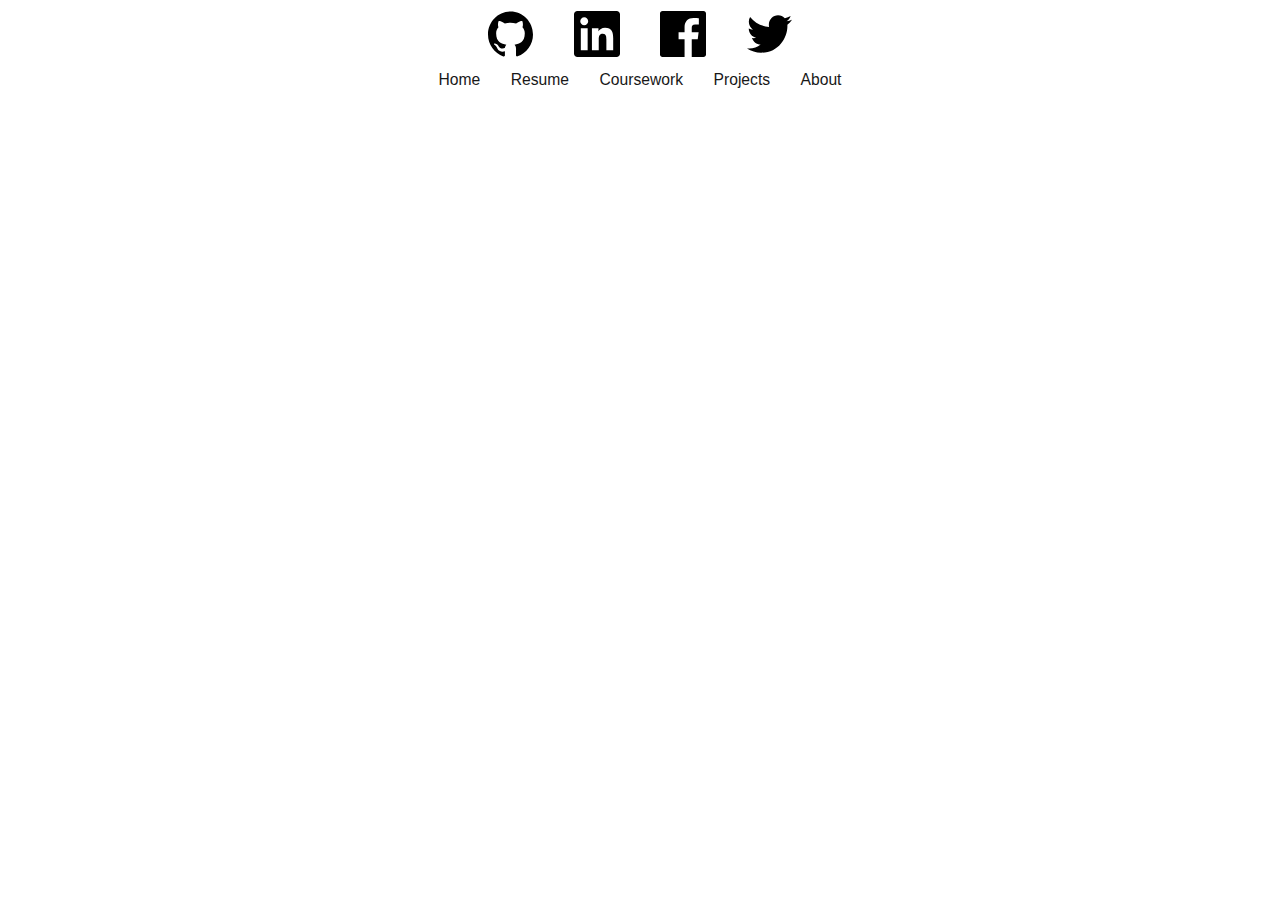
==== about/index.html @ 6e87237c "added temporary links" ====
<!DOCTYPE html>
<html>

<head>
    <script src="https://ajax.googleapis.com/ajax/libs/jquery/3.4.1/jquery.min.js">
    </script>

    <script>
        $(function() {
            $("#header").load("/partials/header.html");
        });
    </script>

    <title>About</title>
    <meta name="viewport" content="width=device-width, initial-scale=1.0">
    <link rel="stylesheet" type="text/css" href="/css/main.css">
    <link rel="shortcut icon" type="image/x-icon" href="/images/favicon.ico"></link>    
</head>

<body>
    <div id="header"></div>
</body>
---- css/main.css ----
/* OVERARCHING CSS */

* {
  box-sizing: border-box;
}

.svgs {
  width: 100%;
}

nav ul {
  position: relative;
  margin-top: -20%;
  padding: 0;
  zoom: 1;
  display: inline-block;
  *display: inline;
}

nav li {
  display: inline-block;
}

nav {
  position: relative;
  width: 100%;
  margin: 0 auto;
  top: -11px;
}

nav li a {
  color: black;
  text-decoration: none;
  padding: 13px 13px;
  opacity: 0.9;
  font-size: 11.75pt;
}

nav ul li a:hover {
  color: #2081C3;
}

.svglist {
  position: relative;
  top: -5px;
  margin: 0 auto;
  width: 100%;
}

.svglist ul {
  padding: 0;
  zoom: 1;
  display: inline-block;
  *display: inline;
}

.svglist ul li {
  display: inline-block;
  width: 3.75%;
  margin-left: 1.5%;
  margin-right: 1.5%;
}

body {
  font-family: "Helvetica";
  font-style: normal;
  text-align: center;
  text-decoration: none;
  margin: 0 auto;
}

/* Home Page CSSs */

.heading {
  z-index: 10;
  position: relative;
  margin: 0 auto;
  margin-top: -1.5%;
  color: black;
  background: white;
  width: 30%;
  font-size: 72%;
  top: 0px;
}

.centraldiv {
  z-index: 9;
  position: relative;
  margin: 0 auto;
  border-top-style: solid;
  border-top-width: thin;
  width: 90%;
  top: -28px;
}

/* Homepage CSS */

.subimgborder {
  padding: 50px;
}

.home {
  position: relative;
  margin: 0 auto;
  width: 57%;
}

.about {
  position: relative;
  margin: 0 auto;
  width: 70%;
  padding-top: 20px;
  text-align: left;
  font-size: 100%;
  line-height: 140%;
}

.about a {
  color: #0f7cca;
  text-decoration: none;
}

.about a:hover {
  color: #A3ABB0;
}

/* Resume / Coursework CSS */

.category {
  position: relative;
  margin: 0 auto;
  width: 70%;
  padding: 20px;
  top: 60px;
  font-size: 120%;
  font-weight: bold;
}

.category a {
  color: #525658;
}

.category a:hover {
  color: #A3ABB0;
}

.list {
  position: relative;
  top: 10px;
}

.list ul {
  margin: 0;
  padding: 0;
  text-align: left;
  list-style-type: none;
  font-weight: normal;
}

.list ul .course {
  line-height: 100%;
}

.list ul .course .hide ul li {
  position: relative;
  padding-top: 5px;
  width: 95%;
  left: 5%;
  font-size: 80%;
}

.list ul li .hide {
  font-size: 100%;
}

.list ul .coursetitle {
  font-size: 100%;
}

.list ul .break {
  height: 35px;
}

/* About CSS */

.secondnav {
  position: relative;
  margin: 0 auto;
  width: 49%;
  padding: 40px 0 0 0;
}

.secondnav nav {
  border-bottom-style: solid;
  border-bottom-width: thin;
}

.aboutpage {
  position: relative;
  margin: 0 auto;
  width: 70%;
  top: 20px;
}

.moment img {
  padding: 5px 0 0 0;
  width: 70%;
}

.moment .content {
  position: relative;
  margin: 0 auto;
  width: 70%;
  padding: 1px 0 0 0;
  text-align: left;
  line-height: 150%;
}

.moment h1 {
  position: relative;
  font-size: 140%;
  padding: 0 0 5px 0;
  border-bottom-style: solid;
  border-bottom-width: thin;
  text-align: center;
}

.moment h2 {
  font-size: 115%;
  padding: 0 0 5px 0;
  border-bottom-style: solid;
  border-bottom-width: thin;
}

/* Blog CSS */

.post a {
  color: #A3ABB0;
  text-decoration: none;
}

.post a:hover {
  color: #525658;
}

.postlist a {
  color: #A3ABB0;
  text-decoration: none;
}

.postlist a:hover {
  color: #525658;
}

.postlist {
  list-style-type: none;
  margin: 0;
  padding: 20px 0 0 0;
  line-height: 150%;
}

.post {
  position: relative;
  margin: 0 auto;
  width: 49%;
}

.post p {
  text-align: left;
  line-height: 150%;
}

.post .posthead {
  font-size: 120%;
  text-align: center;
}

/* Mobile CSS */

@media only screen and (max-width:1000px) {
  .heading {
    font-size: 70%;
  }
}

@media only screen and (max-width:800px) {
  .svglist ul li {
    display: inline-block;
    width: 3.75%;
    margin-left: 1.5%;
    margin-right: 1.5%;
  }
  
  .heading {
    font-size: 60%;
  }

  .centraldiv {
    top: -25px;
  }
}

@media only screen and (max-width:620px) {
  .svglist ul li {
    display: inline-block;
    width: 4%;
    margin-left: 1.5%;
    margin-right: 1.5%;
  }

  nav {
    top: -6px;
  }

  nav ul li a {
    padding: 17px 5px;
  }

  .heading {
    top: -16px;
    width: 100%;
    font-size: 70%;
  }

  .centraldiv {
    border-top-style: none;
    width: 100%;
    top: -70px;
  }

  .list {
    top: 15px;
  }

  .list ul .break {
    height: 0;
  }

  .home {
    width: 100%;
  }

  .about {
    width: 100%;
    padding-top: 20px;
  }

  .list ul {
    text-align: center;
  }

  .list ul .hide {
    font-size: 0%;
  }

  .list ul li .hide {
    font-size: 0%;
  }

  .secondnav {
    width: 70%;
  }

  .aboutpage {
    width: 100%;
  }

  .aboutpage hr {
    width: 80%;
  }

  .content h2 {
    font-size: 80%;
  }

  .content p {
    font-size: 70%;
  }
    
  .post {
    width: 70%;
  }
}
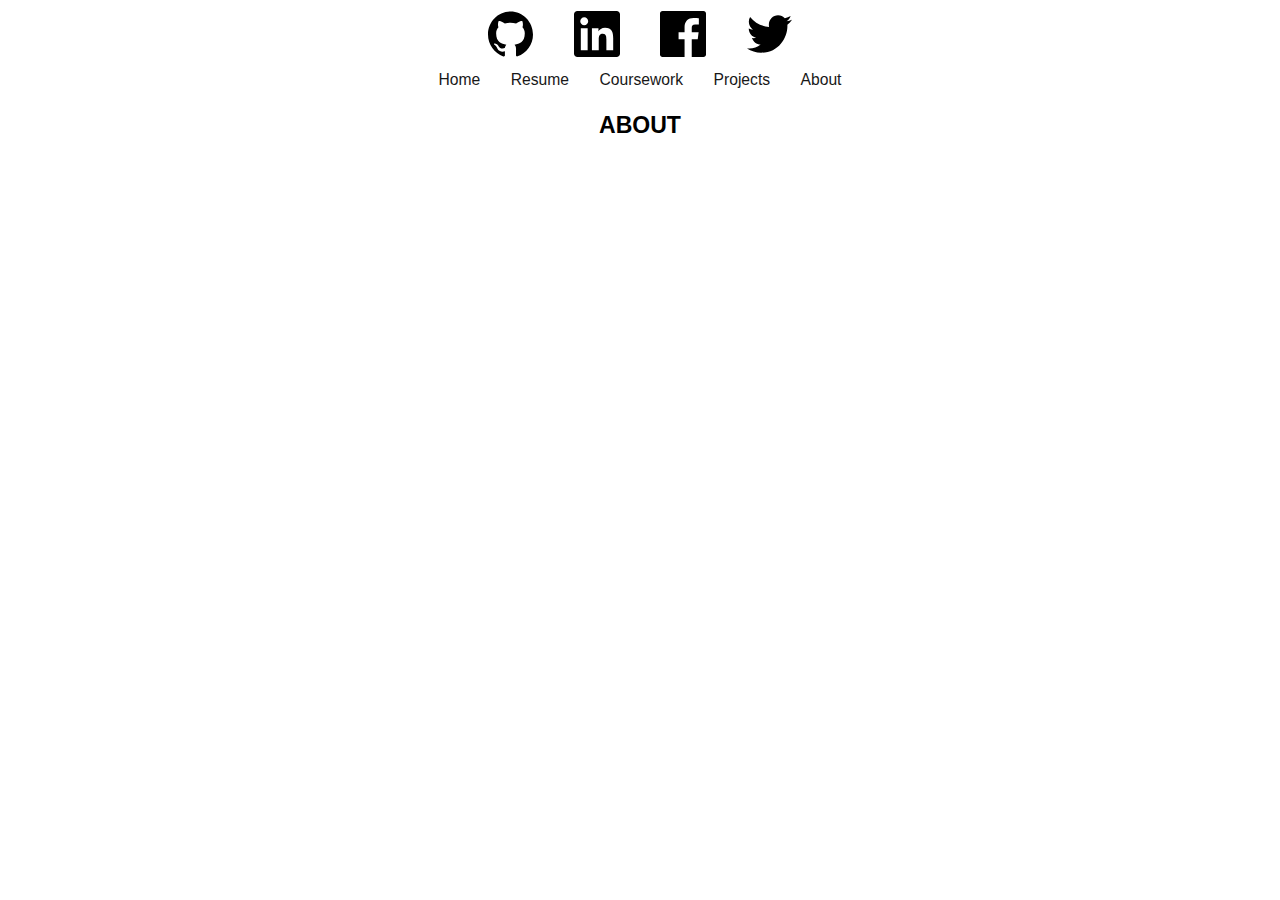
==== commit 14882b4a: "updated headers" ====
--- a/about/index.html
+++ b/about/index.html
@@ -19,4 +19,9 @@
 
 <body>
     <div id="header"></div>
+    <div class="container">
+        <div class="heading">
+            <h1>ABOUT</h1>
+        </div>
+    </div>
 </body>